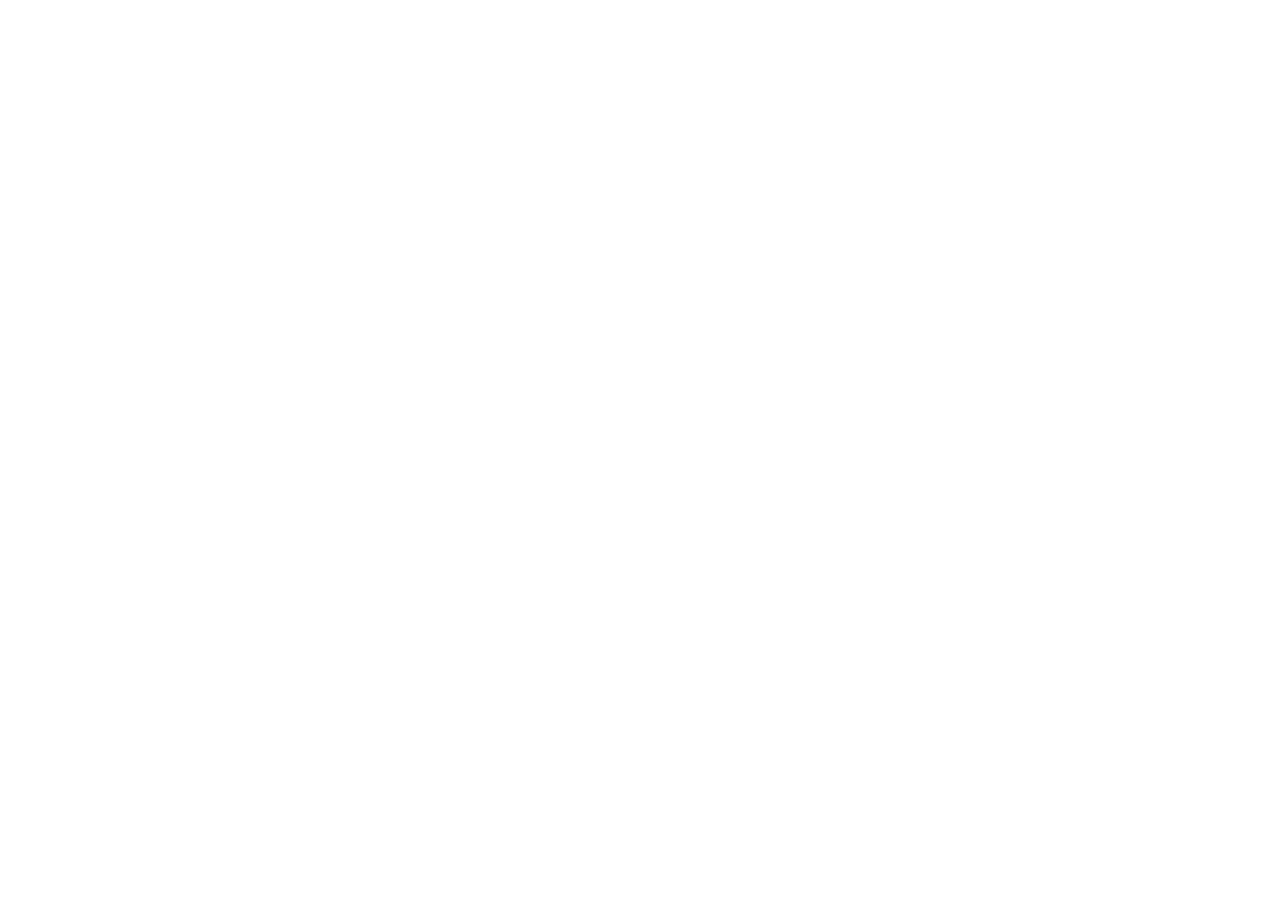
==== lessen/NewFile.html @ a27a54b3 "1" ====
<?xml version="1.0" encoding="UTF-8" ?>
<!DOCTYPE html PUBLIC "-//W3C//DTD XHTML 1.0 Transitional//EN" "http://www.w3.org/TR/xhtml1/DTD/xhtml1-transitional.dtd">
<html xmlns="http://www.w3.org/1999/xhtml">
<head>
<meta http-equiv="Content-Type" content="text/html; charset=UTF-8" />
<title>Insert title here</title>
</head>
<body>

</body>
</html>
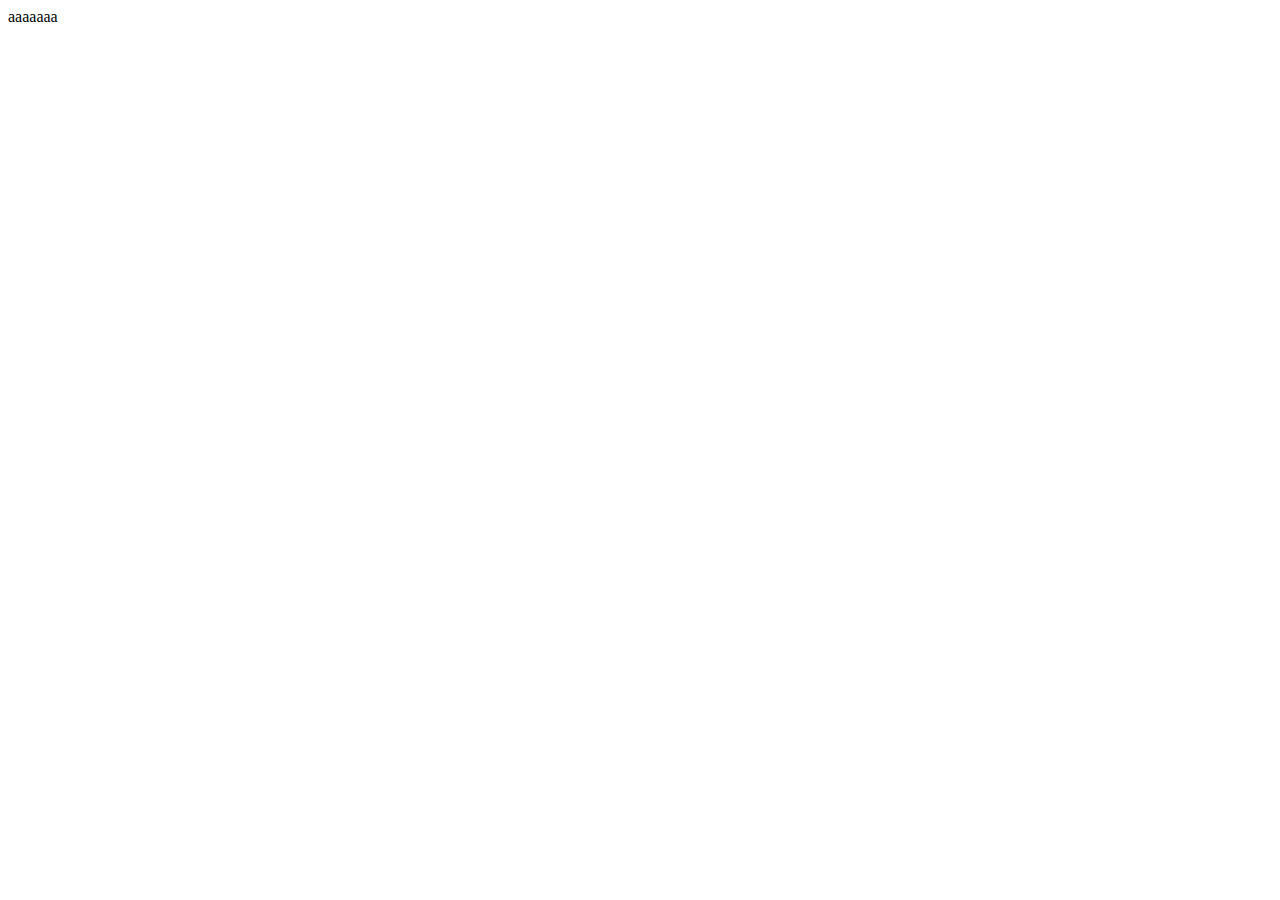
==== commit ba0ed725: "2" ====
--- a/lessen/NewFile.html
+++ b/lessen/NewFile.html
@@ -6,6 +6,6 @@
 <title>Insert title here</title>
 </head>
 <body>
-
+aaaaaaa
 </body>
-</html>+</html>
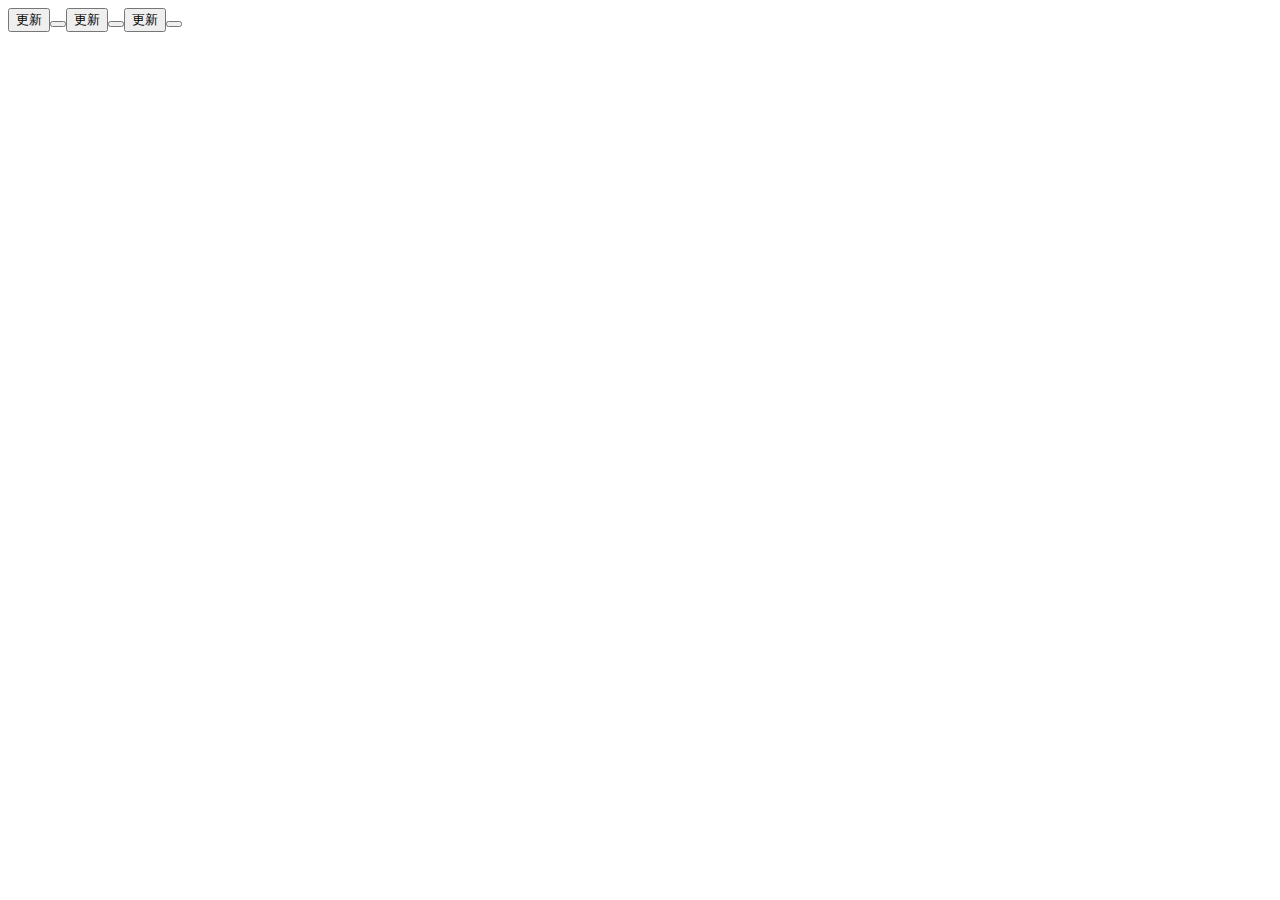
==== commit 33b426e2: "3" ====
--- a/lessen/NewFile.html
+++ b/lessen/NewFile.html
@@ -2,10 +2,19 @@
 <!DOCTYPE html PUBLIC "-//W3C//DTD XHTML 1.0 Transitional//EN" "http://www.w3.org/TR/xhtml1/DTD/xhtml1-transitional.dtd">
 <html xmlns="http://www.w3.org/1999/xhtml">
 <head>
+  <link rel="stylesheet" href="https://stackpath.bootstrapcdn.com/bootstrap/4.2.1/css/bootstrap.min.css" integrity="sha384-GJzZqFGwb1QTTN6wy59ffF1BuGJpLSa9DkKMp0DgiMDm4iYMj70gZWKYbI706tWS" crossorigin="anonymous">
+  <!-- ここに本文を記述します -->
+  <script src="https://code.jquery.com/jquery-3.3.1.slim.min.js" integrity="sha384-q8i/X+965DzO0rT7abK41JStQIAqVgRVzpbzo5smXKp4YfRvH+8abtTE1Pi6jizo" crossorigin="anonymous"></script>
+  <script src="https://cdnjs.cloudflare.com/ajax/libs/popper.js/1.14.6/umd/popper.min.js" integrity="sha384-wHAiFfRlMFy6i5SRaxvfOCifBUQy1xHdJ/yoi7FRNXMRBu5WHdZYu1hA6ZOblgut" crossorigin="anonymous"></script>
+  <script src="https://stackpath.bootstrapcdn.com/bootstrap/4.2.1/js/bootstrap.min.js" integrity="sha384-B0UglyR+jN6CkvvICOB2joaf5I4l3gm9GU6Hc1og6Ls7i6U/mkkaduKaBhlAXv9k" crossorigin="anonymous"></script>
+
 <meta http-equiv="Content-Type" content="text/html; charset=UTF-8" />
-<title>Insert title here</title>
+<title>ikutamj</title>
 </head>
 <body>
-aaaaaaa
+  <button type="button" class="btn btn-primary btn-lg btn-block" >更新<button>
+  <button type="button" class="btn btn-primary">更新<button>
+  <button type="button">更新<button>
+
 </body>
 </html>
